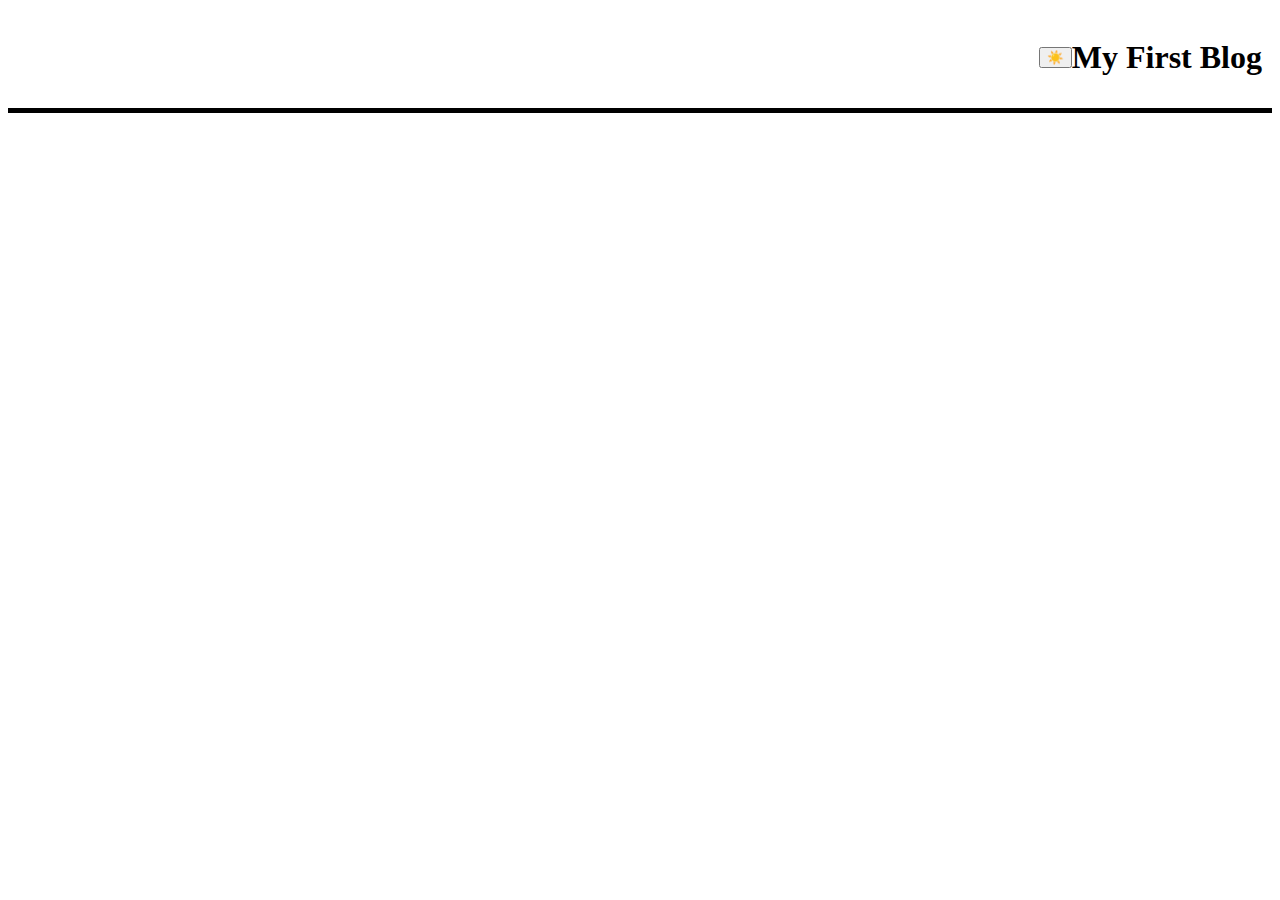
==== blog.html @ 8d9792b0 "Modified file structure, fixed submit button" ====
<!DOCTYPE html>
<html lang="en">
<head>
    <meta charset="UTF-8">
    <meta name="viewport" content="width=device-width, initial-scale=1.0">
    <link rel="stylesheet" type="text/css" href="./assets/css/styles.css">
    <link rel="stylesheet" type="text/css" href="./assets/css/blog.css">
    <title>My First Blog</title>
</head>
<body>
    <header>
        
        <nav class="navbar">
            <h1 id="blog-title"> My First Blog</h1>
            <button onclick="document.body.classList.toggle('dark-mode')">☀️</button>
        </nav>
    </header>
    
</body>
</html>
---- assets/css/styles.css ----
.navbar {
    display: flex;
    justify-content: space-between;
    align-items: center;
    padding: 10px;
    min-height: 50px;
    border-bottom: 5px solid black;
    
}

.navbar #blog-title {
    order: 1;
}

.navbar button {
    margin-left: auto;
}
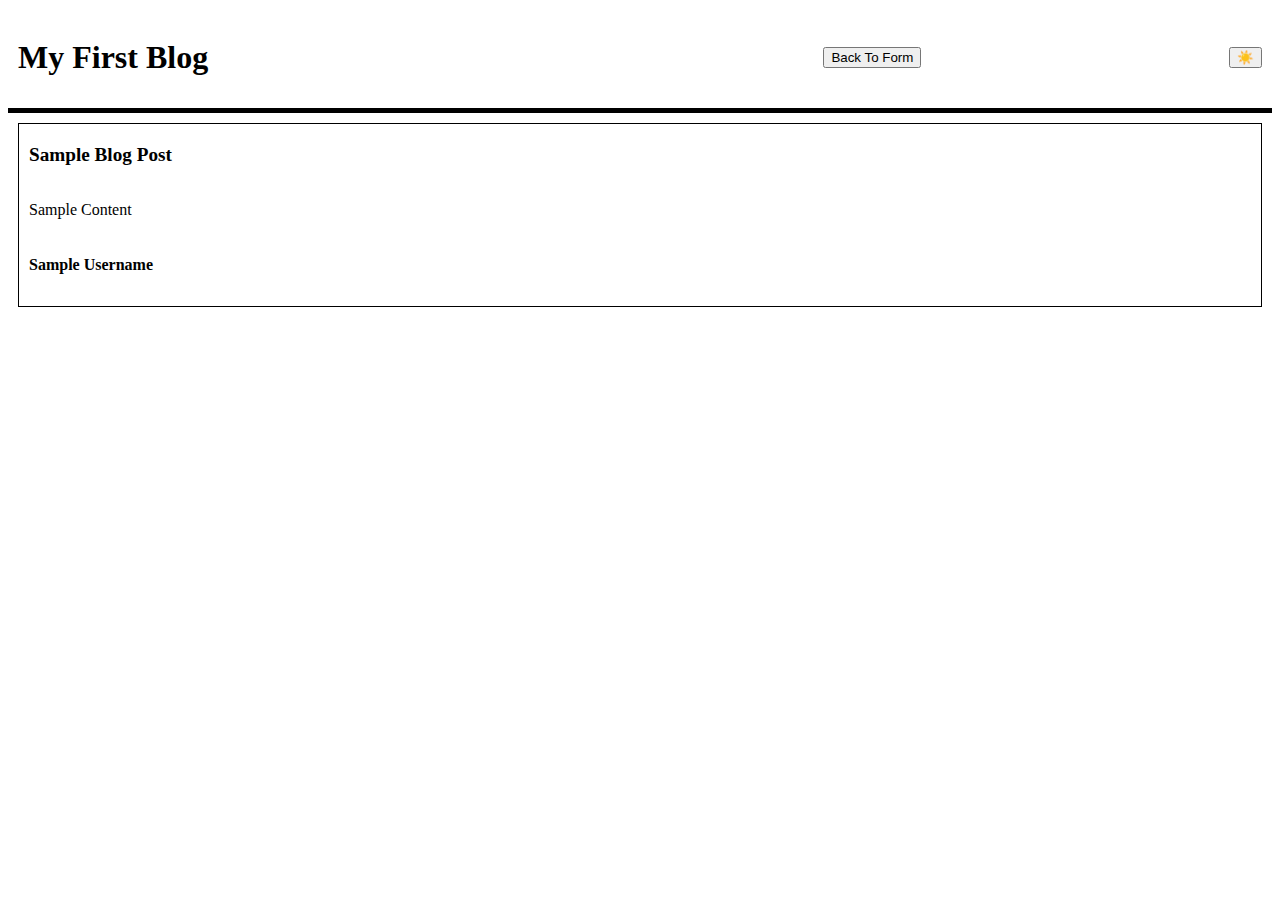
==== commit b4a8ce53: "Added functionality for dark mode and page switch as well as logic to add new cards" ====
--- a/blog.html
+++ b/blog.html
@@ -9,12 +9,23 @@
 </head>
 <body>
     <header>
-        
         <nav class="navbar">
             <h1 id="blog-title"> My First Blog</h1>
+            <button id="back-button">Back To Form</button>
             <button onclick="document.body.classList.toggle('dark-mode')">☀️</button>
         </nav>
     </header>
-    
+
+    <div class="card-container">
+        <div class="card">
+            <h3>Sample Blog Post</h3>
+            <p>Sample Content</p>
+            <h4>Sample Username</h4>
+        </div>    
+        
+    </div>
+    </div>
+    <script src="./assets/js/form.js"></script>
+    <script src="./assets/js/blog.js"></script>
 </body>
 </html>--- a/assets/css/styles.css
+++ b/assets/css/styles.css
@@ -1,3 +1,9 @@
+.header {
+    display: flex;
+    max-height: 50px;
+
+}
+
 .navbar {
     display: flex;
     justify-content: space-between;
@@ -9,13 +15,30 @@
 }
 
 .navbar #blog-title {
-    order: 1;
+    margin-right: auto;
 }
 
 .navbar button {
     margin-left: auto;
 }
 
+body.dark-mode {
+    background-color: #333;
+    color: #fff;
+}
+
+body.dark-mode .card {
+    border-color: white;
+}
+
+body.dark-mode .navbar {
+    border-color: white;
+}
+
+body.dark-mode .pic-frame {
+    border-color: white;
+}
 
 
 
+
--- a/assets/css/blog.css
+++ b/assets/css/blog.css
@@ -0,0 +1,18 @@
+
+
+.card {
+    display: flex;
+    flex-direction: column;
+    flex-wrap: wrap;
+    justify-content: flex-start;
+    border: 1px solid black;
+    padding: 10px;
+    margin: 10px;
+}
+
+.card h3 {
+    font-size: 1.2em;
+    margin-top: 10px;
+}
+
+
